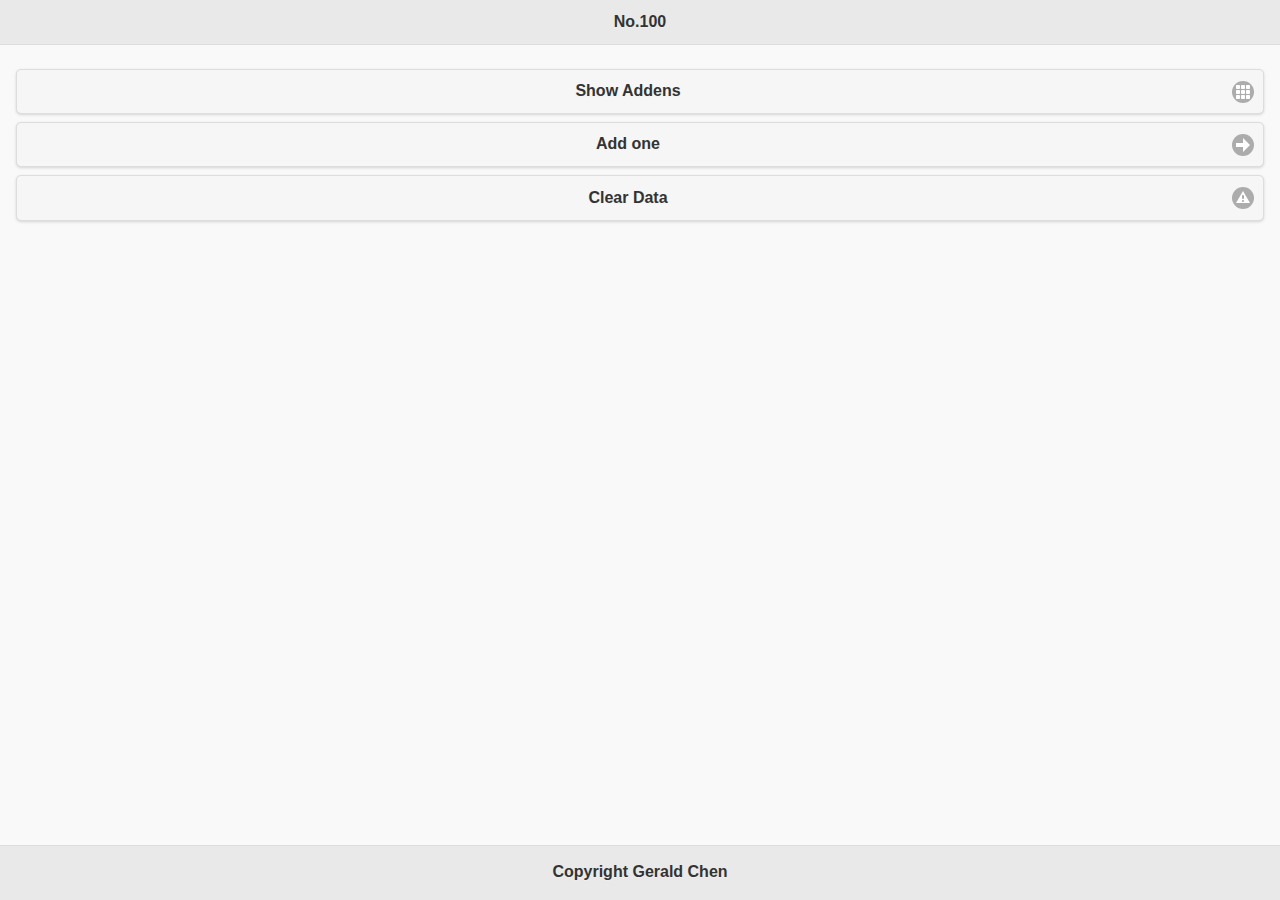
==== index.html @ 0f682796 "Merge pull request #4 from shikanchen/statWebapp" ====
<!DOCTYPE html>
<html>
<head>
  <meta name="viewport" content="width=device-width, initial-scale=1"/>
  <meta content="yes" name="apple-mobile-web-app-capable"/>
  <meta content="yes" name="mobile-web-app-capable"/>
  <meta content="black" name="apple-mobile-web-app-status-bar-style"/>
  <meta content="telephone=no,email=no" name="format-detection"/>
  <meta name="viewport" content="width=device-width" user-scalable="no"/>
  
  <link rel="shortcut icon" size="64x64" href="images/icon.png"/>
  <link rel="icon" size="64x64" href="images/icon.png"/>
  <link rel="apple-touch-icon" size="64x64" href="images/icon.png"/>
  
  <script type="text/javascript" src="jquery.js"></script>
  <script type="text/javascript" src="jquery.mobile/jquery.mobile-1.4.5.js"></script>
  <link rel="stylesheet" type="text/css" href="jquery.mobile/jquery.mobile-1.4.5.css">
  <link rel="stylesheet" type="text/css" href="inline.css">
  <title>No.100</title>
</head>
<body>
<div data-role="page" data-theme="a" id="home">
  <div data-role="header" data-position="fixed">
    <h1>No.100</h1>
  </div>
  <div data-role="content">
    <a class="static" id="butShowAddens" href="#showAddens" data-role="button" data-transition="flip" data-icon="grid" data-iconpos="right">Show Addens</a>
    <a class="static" href="#add" data-role="button" data-icon="arrow-r" data-iconpos="right">Add one</a>
    <a class="static" href="#clear" data-role="button" data-icon="alert" data-iconpos="right">Clear Data</a>
    <br/>
  </div>
  <div data-role="footer" data-position="fixed"></div>
</div>

<div data-role="page" data-theme="a" id="showAddens">
  <div data-role="header" data-position="fixed">
    <a href="index.html" data-role="button" data-icon="back">back</a>
    <h1>No.100</h1>
  </div>
  <div id="addens" data-role="content"></div>
  <div data-role="footer" data-position="fixed"></div>
</div>

<div data-role="dialog" data-theme="a" id="add">
  <div data-role="header" data-position="fixed">
    <h1>No.100</h1>
  </div>
  <div data-role="content">
    <input id="name" type="text" name="name" placeholder="Enter Title"/>
    <textarea id="post" rows="5" name="note" placeholder="Enter Detail"></textarea>
    <button data-role="button" id="butAdd">Add Now!</button>
  </div>
</div>

<div data-role="dialog" data-theme="a" id="clear">
  <div data-role="header">
    <h1>Warning</h1>
    </div>
    <div data-role="content"> 
    All Data will be cleared!<br/>
    <a href="#home" id="butClear" data-role="button">Confirm</a>
    </div>
</div>

<script type="text/javascript" src="app.js"></script>
</body>
</html>
---- inline.css ----
/*a css*/
a{
  text-decoration : none;
}
a:link {
  color: #000000;
}
a:visited {
  color: #000000;
}
a:hover {
  color: #000000;
}
a:active {
  color: #000000;
}
.form{
  text-align: center;
  float:center;
}
.left{
  text-align: left;
  float:left;
}
.right{
  text-align: right;
  float:right;
}

/*isscroll*/
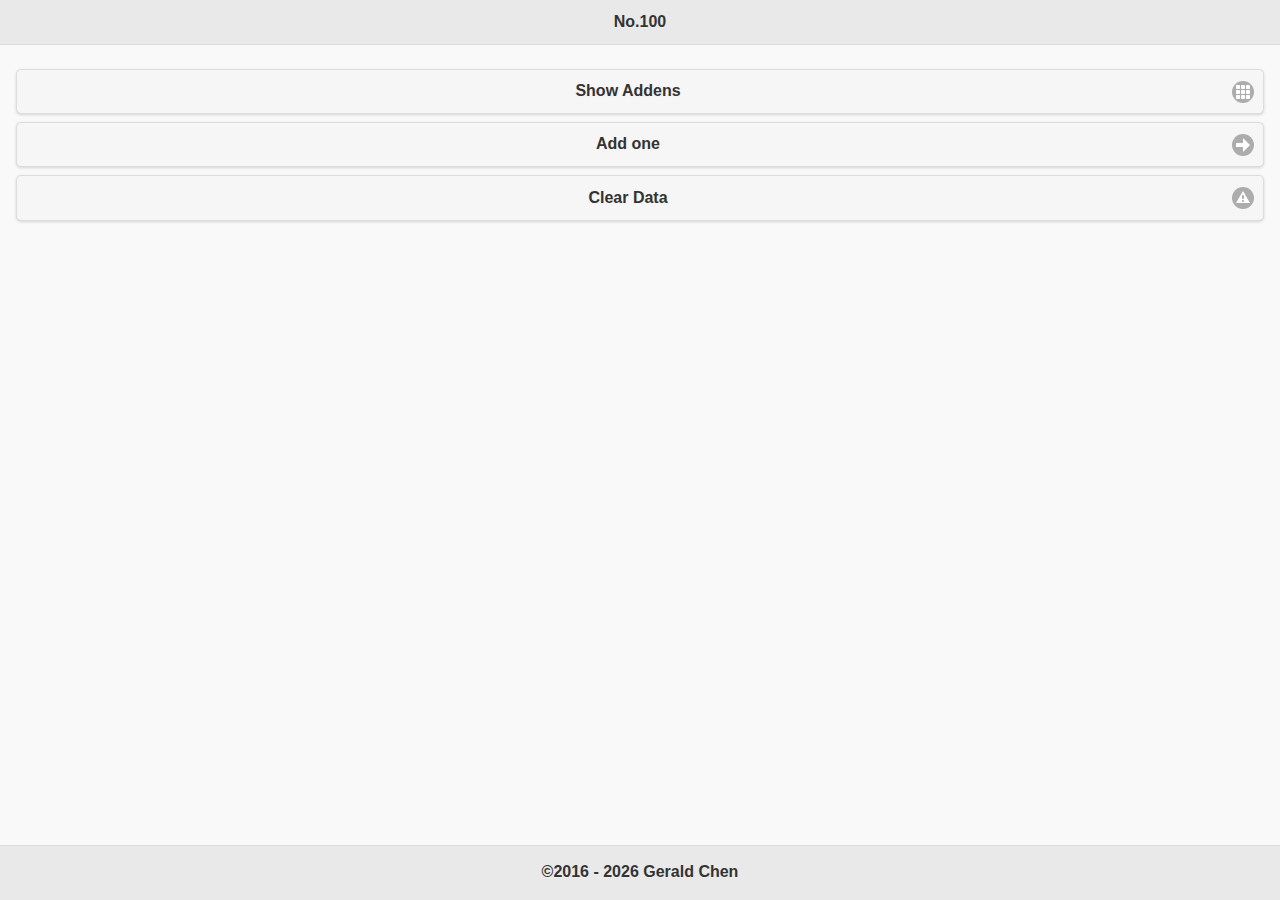
==== commit 31f7724f: "add auto-update copyright" ====
--- a/index.html
+++ b/index.html
@@ -1,6 +1,8 @@
 <!DOCTYPE html>
 <html>
 <head>
+  <meta charset="utf-8"/>
+  
   <meta name="viewport" content="width=device-width, initial-scale=1"/>
   <meta content="yes" name="apple-mobile-web-app-capable"/>
   <meta content="yes" name="mobile-web-app-capable"/>
